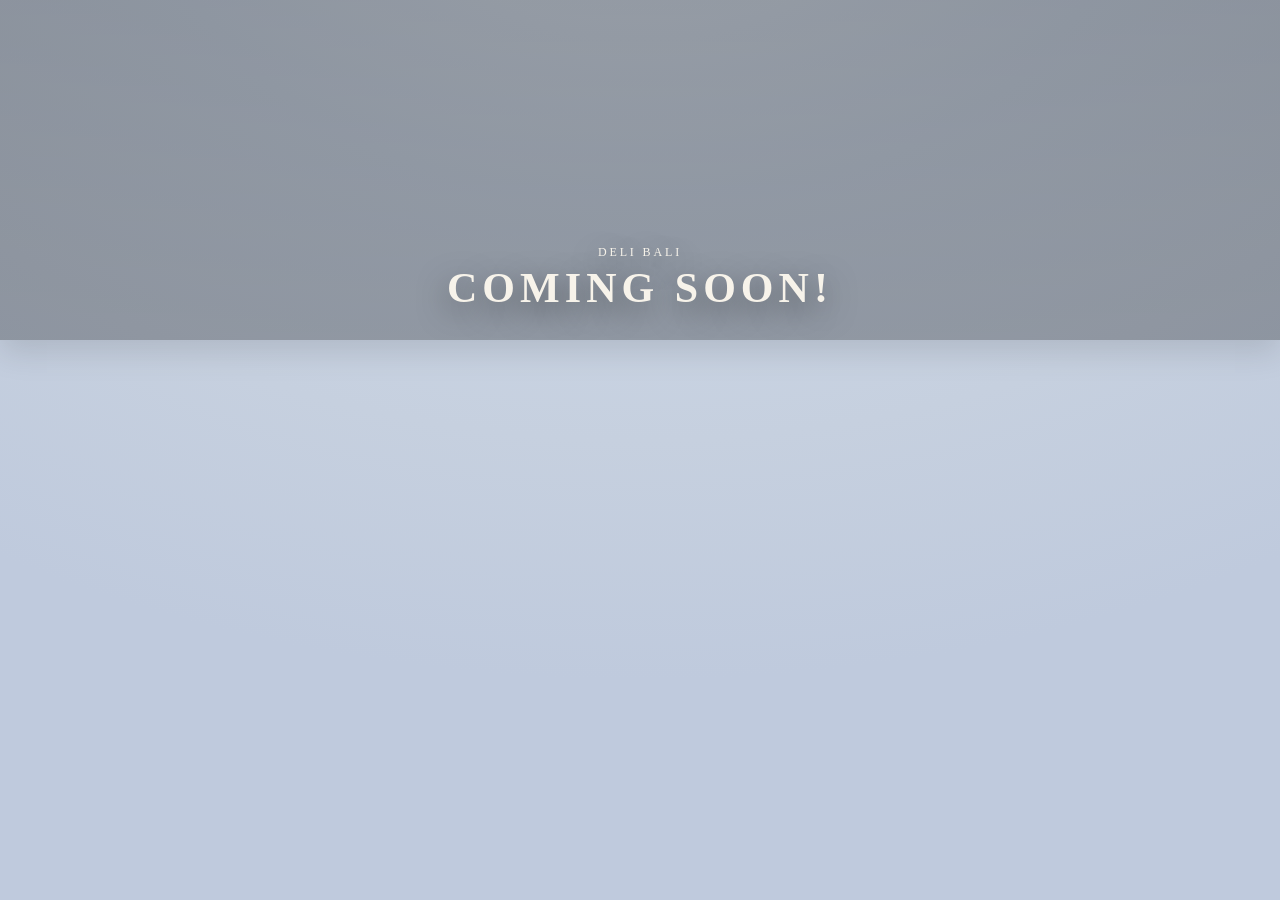
==== delibali.html @ d01d2f74 "Add files via upload" ====
<!doctype html>
<html lang="en">

<head>
  <meta charset="UTF-8" />

  <meta
    name="viewport"
    content="width=device-width, initial-scale=1.0"
  />

  <title>
    Coming Soon!
  </title>
  <link rel="icon" type="image/png" href="assets/Honomi package design.png">
  <link rel="stylesheet" href="styles.css" />
</head>

<body>

  <a class="skip-link" href="#main">
    Skip to content
  </a>

  <!-- HERO -->

  <section class="hero" aria-label="Honomi Farming Methods">

    <video
      class="hero__video"
      autoplay
      muted
      loop
      playsinline
    >
      <source
        src="assets/DJI_0225.mp4"
        type="video/mp4"
      />
    </video>

    <div class="hero__overlay"></div>

    <div class="container">

      <div class="hero__title">

        <p class="hero__kicker">
          Deli Bali
        </p>

        <h1 class="hero__headline">
          Coming Soon!
        </h1>

      </div>

    </div>
</body>
</html>
---- styles.css ----
:root{
  --paper:#fffbf7;
  --paper-2:#f4eddc;
  --ink:#2a2a2a;
  --muted:#66625a;
  --green:#988e42;
  --green-2:#204c38;
  --shadow:0 12px 30px rgba(0,0,0,.12);
  --radius:18px;
}

*{
  box-sizing:border-box;
}

html,
body{
  height:100%;
}

body{
  margin:0;

  font-family:
    ui-serif,
    Georgia,
    "Times New Roman",
    serif;

  color:var(--ink);

  background:
    radial-gradient(
      1200px 800px at 50% -120px,
      #d9e2ee 0%,
      #cbd6e6 40%,
      #c6d0df 70%,
      #bfcadd 100%
    );
}

img,
video{
  max-width:100%;
  display:block;
}

a{
  color:inherit;
}

.skip-link{
  position:absolute;
  left:-999px;
  top:8px;

  background:#000;
  color:#fff;

  padding:8px 10px;

  border-radius:10px;

  z-index:999;
}

.skip-link:focus{
  left:10px;
}

.container{
  max-width:1100px;
  margin:0 auto;
  padding:0 20px;
}

/* HERO */

.hero{
  position:relative;

  min-height:340px;

  overflow:hidden;

  box-shadow:var(--shadow);
}

.hero__video{
  position:absolute;

  inset:0;

  width:100%;
  height:100%;

  object-fit:cover;

  z-index:0;
}

.hero__overlay{
  position:absolute;

  inset:0;

  background:
    linear-gradient(
      rgba(0,0,0,.30),
      rgba(0,0,0,.28)
    );

  z-index:1;
}

.hero .container{
  position:relative;

  min-height:340px;

  z-index:2;
}

.hero__top{
  display:flex;
  align-items:flex-start;
  justify-content:space-between;

  padding:14px 14px 0;

  color:#f5f1e8;
}

.brand{
  display:flex;
  align-items:center;
  gap:10px;
}

.brand__mark{
  width:40px;
  height:40px;

  display:flex;
  align-items:center;
  justify-content:center;
}

.brand__mark img{
  width:100%;
  height:100%;
  object-fit:contain;

  filter: drop-shadow(0 2px 8px rgba(0,0,0,.25));
}

.dots{
  display:flex;
  gap:8px;
  align-items:center;
}

.dot{
  width:6px;
  height:6px;

  border-radius:999px;

  background:rgba(255,255,255,.55);

  display:inline-block;
}

.dot--active{
  background:#fff;
}

.hero__title{
  position:absolute;

  left:0;
  right:0;
  bottom:28px;

  text-align:center;

  color:#f7f3ea;

  text-shadow:
    0 10px 30px rgba(0,0,0,.50);
}

.hero__kicker{
  margin:0;

  letter-spacing:.24em;
  text-transform:uppercase;

  font-size:12px;
}

.hero__headline{
  margin:4px 0 0;

  font-size:42px;

  letter-spacing:.12em;
  text-transform:uppercase;
}

/* MAIN */

.content{
  background:var(--paper);
  overflow:hidden;
}

.card{
  background:var(--paper);
  padding:18px 18px 20px;
}

/* INTRO */

.card--intro{
  background:
    linear-gradient(
      180deg,
      var(--paper-2),
      var(--paper)
    );

  text-align:center;

  padding:40px 22px;
}

.section-title{
  margin:0 0 18px;

  text-align:center;

  font-size:24px;

  letter-spacing:.06em;
}

.section-title--left{
  text-align:left;
}

.intro-text{
  max-width:760px;

  margin:0 auto 18px;

  font-size:15px;

  line-height:1.8;

  color:var(--muted);
}

.learn-btn{
  display:inline-block;

  margin-top:12px;

  padding:12px 18px;

  background:var(--green);
  color:#fff;

  text-decoration:none;

  border-radius:12px;

  transition:.2s;
}

.learn-btn:hover{
  background:var(--green-2);
  transform:translateY(-2px);
}

/* OFFERS */

.offers{
  display:grid;

  grid-template-columns:
    repeat(3, minmax(0,1fr));

  gap:16px;
}

.offer{
  background:#fff;

  border-radius:14px;

  overflow:hidden;

  box-shadow:
    0 12px 24px rgba(0,0,0,.06);

  transition:.2s;

  text-align:center;
}

.offer:hover{
  transform:translateY(-4px);
}

.offer{
  cursor:pointer;
}

/* POPUP */

.popup{
  position:fixed;

  inset:0;

  background:rgba(0,0,0,.72);

  display:flex;
  align-items:center;
  justify-content:center;

  opacity:0;
  visibility:hidden;

  transition:.25s;

  z-index:9999;
}

.popup.active{
  opacity:1;
  visibility:visible;
}

.popup__content{
  position:relative;

  width:min(92vw, 900px);

  border-radius:22px;

  overflow:hidden;

  box-shadow:
    0 20px 50px rgba(0,0,0,.35);
}

.popup__content img,
.popup__content video{
  width:100%;
  height:75vh;

  object-fit:cover;

  display:block;
}

.popup__overlay{
  position:absolute;

  inset:0;

  display:flex;
  flex-direction:column;
  justify-content:flex-end;

  padding:40px;

  background:
    linear-gradient(
      to top,
      rgba(0,0,0,.72),
      rgba(0,0,0,.15) 55%,
      rgba(0,0,0,0)
    );

  color:#fff;
}

.popup__overlay h2{
  margin:0 0 12px;

  font-size:34px;

  letter-spacing:.04em;

  text-transform:uppercase;
}

.popup__overlay p{
  margin:0;

  max-width:650px;

  line-height:1.8;

  font-size:15px;

  color:rgba(255,255,255,.92);
}

.popup__close{
  position:absolute;

  top:16px;
  right:16px;

  width:44px;
  height:44px;

  border:none;

  border-radius:999px;

  background:rgba(255,255,255,.18);

  color:#fff;

  font-size:28px;

  cursor:pointer;

  z-index:10;

  backdrop-filter:blur(6px);
}

.popup__close:hover{
  background:rgba(255,255,255,.30);
}

/* MOBILE */

@media (max-width:760px){

  .popup__content img{
    height:70vh;
  }

  .popup__overlay{
    padding:24px;
  }

  .popup__overlay h2{
    font-size:24px;
  }

}

.offer__img{
  width:220px;
  height:220px;

  object-fit:cover;

  border-radius:50%;

  display:block;

  margin:24px auto 10px;

  box-shadow:
    0 10px 24px rgba(0,0,0,.12);
}

.offer__title{
  text-align:center;

  font-size:16px;

  margin:18px;
}

/* TWO COLUMN */

.two-col{
  display:grid;

  grid-template-columns:
    1.08fr .92fr;

  gap:16px;

  padding:0 0 18px;
}

.two-col .card{
  border-radius:var(--radius);

  background:#fff;

  box-shadow:
    0 14px 28px rgba(0,0,0,.06);
}

.two-col .card.card--flat{
  background: transparent !important;
  box-shadow: none !important;
  border-radius: 0 !important;
  padding: 0 !important;
}

.card--text{
  padding:24px;
}

.card--flat{
  background:transparent;
  box-shadow:none;
  padding:24px;
}

.muted{
  color:var(--muted);

  font-size:14px;

  line-height:1.7;
}

.card--image{
  overflow:hidden;
  padding:0;
}

.card--image img{
  width:100%;
  height:100%;

  object-fit:cover;

  min-height:280px;
}

/* FARMER SECTION */

.farmer{
  position:relative;

  height:520px;

  border-radius:22px;

  overflow:hidden;

  margin-bottom:18px;

  box-shadow:
    0 18px 40px rgba(0,0,0,.12);
}

.farmer__image{
  width:100%;
  height:100%;

  object-fit:cover;

  object-position:center 10%;
}

.farmer__overlay{
  position:absolute;
  inset:0;

  background:
    linear-gradient(
      to top,
      rgba(0,0,0,.65) 0%,
      rgba(0,0,0,.15) 45%,
      rgba(0,0,0,.10) 100%
    );
}

.farmer__content{
  position:absolute;

  inset:0;

  display:flex;
  flex-direction:column;
  justify-content:space-between;

  padding:34px;

  color:#fff;

  z-index:2;
}

.farmer__title{
  margin:0;

  font-size:38px;

  letter-spacing:.04em;

  text-transform:uppercase;

  text-shadow:
    0 4px 18px rgba(0,0,0,.35);
}

.farmer__text{
  margin:0;

  width:100%;

  font-size:15px;

  line-height:1.7;

  color:rgba(255,255,255,.92);

  max-width:900px;
}

/* MOBILE */

@media (max-width:760px){

  .farmer{
    height:420px;
  }

  .farmer__title{
    font-size:28px;
  }

  .farmer__content{
    padding:22px;
  }

}

/* PROCESS SECTION */

.process-section{
  padding:20px 0 40px;
}

.process-flow{
  display:flex;
  align-items:center;
  gap:18px;

  overflow-x:auto;

  padding-bottom:12px;
}

.process-card{
  position:relative;

  width:280px;
  height:280px;

  border-radius:22px;

  overflow:hidden;

  flex-shrink:0;

  box-shadow:
    0 16px 36px rgba(0,0,0,.12);

  transition:.25s;
}

.process-card:hover{
  transform:translateY(-6px);
}

.process-card img,
.process-card video{
  width:100%;
  height:100%;

  object-fit:cover;

  display:block;
}

.process-card__overlay{
  position:absolute;

  inset:0;

  display:flex;
  flex-direction:column;
  justify-content:flex-end;

  padding:20px;

  background:
    linear-gradient(
      to top,
      rgba(0,0,0,.72),
      rgba(0,0,0,.18) 55%,
      rgba(0,0,0,0)
    );

  color:#fff;
}

.process-card__overlay h3{
  margin:0 0 8px;

  font-size:18px;

  letter-spacing:.04em;

  text-transform:uppercase;
}

.process-card__overlay p{
  margin:0;

  font-size:13px;

  line-height:1.5;

  color:rgba(255,255,255,.92);
}

.process-arrow{
  font-size:38px;

  color:#988e42;

  font-weight:700;

  flex-shrink:0;
}

/* MOBILE */

@media (max-width:520px){

  .process-card{
    width:160px;
    height:240px;
  }

  .process-arrow{
    font-size:28px;
  }

}

/* STORY SECTION (NEW) */
.story {
  display: grid;
  grid-template-columns: 1fr 1fr;
  gap: 16px;
  align-items: stretch;
  margin: 18px 0;
}

.story__image img {
  width: 100%;
  height: 100%;
  object-fit: cover;
  border-radius: 18px;
  box-shadow: 0 14px 28px rgba(0,0,0,.06);
}

/* MOBILE FIX */
@media (max-width: 760px) {
  .story {
    grid-template-columns: 1fr;
  }
}

/* CONTACT */

.contact{
  margin-top:8px;

  background:
    radial-gradient(
      380px 240px at 82% 50%,
      rgba(255,255,255,.25),
      rgba(255,255,255,0)
    ),

    linear-gradient(
      180deg,
      #988e42,
      #988e42
    );

  padding:24px 12px 28px;
}

.contact__inner{
  background:rgba(255, 255, 255, 0.3);

  border-radius:22px;

  padding:24px;

  backdrop-filter:blur(6px);
}

/* BUY LINKS */

.buy-links{
  display:flex;
  flex-direction:column;

  gap:16px;

  margin-top:20px;
}

.buy-link{
  background:#fff;

  border-radius:18px;

  padding:22px;

  text-align:center;

  text-decoration:none;

  font-weight:700;

  box-shadow:
    0 10px 25px rgba(0,0,0,.08);

  transition:.2s;
}

.buy-link:hover{
  transform:translateY(-4px);
}

/* FOOTER */

.footer{
  padding:18px;

  text-align:center;

  color:rgba(0,0,0,.55);
}

/* MOBILE */

@media (max-width:760px){

  .offers{
    grid-template-columns:1fr;
  }

  .two-col{
    grid-template-columns:1fr;
  }

  .hero{
    min-height:260px;
  }

  .hero .container{
    min-height:260px;
  }

  .hero__headline{
    font-size:30px;
  }

}

@media (max-width:420px){

  .container{
    padding:0 14px;
  }

  .hero__headline{
    font-size:26px;
  }

  .section-title{
    font-size:20px;
  }

}
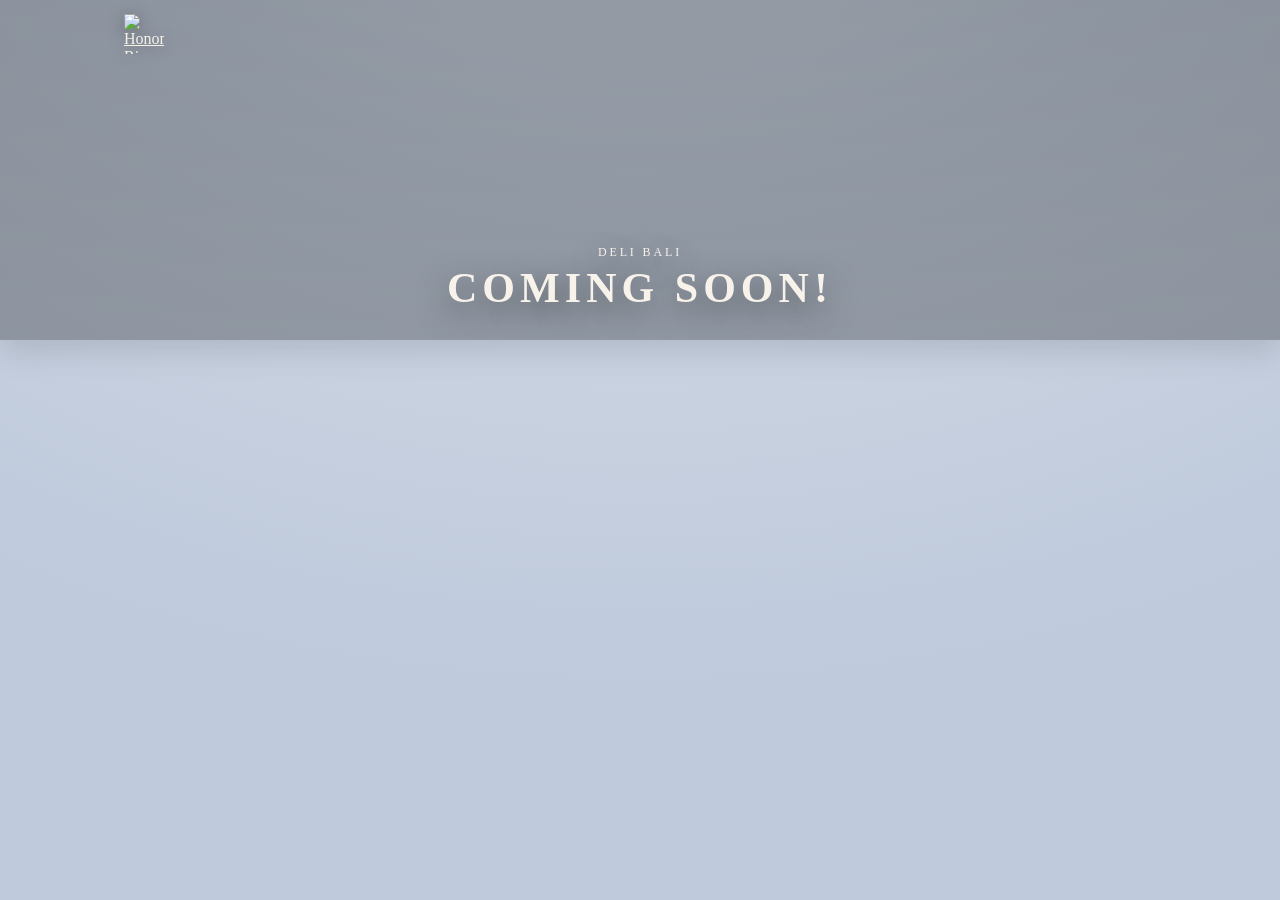
==== commit aa93ce13: "Update Honomi site layout and media behavior" ====
--- a/delibali.html
+++ b/delibali.html
@@ -41,11 +41,19 @@
 
     <div class="hero__overlay"></div>
 
-    <div class="container">
-
-      <div class="hero__title">
-
-        <p class="hero__kicker">
+    <div class="container">
+
+      <div class="hero__top hero__top--home">
+
+        <a class="brand__mark brand__mark--home" href="index.html" aria-label="Back to home">
+          <img src="assets/Honomi package design.png" alt="Honomi Rice Logo" />
+        </a>
+
+      </div>
+
+      <div class="hero__title">
+
+        <p class="hero__kicker">
           Deli Bali
         </p>
 
@@ -57,4 +65,4 @@
 
     </div>
 </body>
-</html>+</html>
--- a/styles.css
+++ b/styles.css
@@ -131,6 +131,10 @@
   color:#f5f1e8;
 }
 
+.hero__top--home{
+  justify-content:flex-start;
+}
+
 .brand{
   display:flex;
   align-items:center;
@@ -144,6 +148,16 @@
   display:flex;
   align-items:center;
   justify-content:center;
+}
+
+.brand__mark--home{
+  border-radius:999px;
+
+  transition:.2s;
+}
+
+.brand__mark--home:hover{
+  transform:translateY(-2px);
 }
 
 .brand__mark img{
@@ -495,6 +509,12 @@
   padding:0 0 18px;
 }
 
+.product-buy{
+  grid-template-columns:minmax(220px, .72fr) minmax(0, 1.28fr);
+
+  align-items:stretch;
+}
+
 .two-col .card{
   border-radius:var(--radius);
 
@@ -541,6 +561,53 @@
   object-fit:cover;
 
   min-height:280px;
+}
+
+.product-card{
+  position:relative;
+}
+
+.product-card img{
+  min-height:360px;
+}
+
+.product-card__overlay{
+  position:absolute;
+
+  inset:0;
+
+  display:flex;
+  flex-direction:column;
+  justify-content:flex-end;
+
+  padding:28px;
+
+  background:
+    linear-gradient(
+      to top,
+      rgba(0,0,0,.72),
+      rgba(0,0,0,.26) 58%,
+      rgba(0,0,0,.08)
+    );
+
+  color:#fff;
+}
+
+.product-card__overlay .section-title{
+  color:#fff;
+
+  text-shadow:0 8px 22px rgba(0,0,0,.35);
+}
+
+.product-card__overlay p{
+  max-width:420px;
+
+  margin:0;
+
+  font-size:15px;
+  line-height:1.7;
+
+  color:rgba(255,255,255,.92);
 }
 
 /* FARMER SECTION */
@@ -803,6 +870,16 @@
   padding:24px 12px 28px;
 }
 
+.product-buy .contact{
+  margin-top:0;
+
+  border-radius:var(--radius);
+
+  padding:12px;
+
+  overflow:hidden;
+}
+
 .contact__inner{
   background:rgba(255, 255, 255, 0.3);
 
@@ -811,6 +888,18 @@
   padding:24px;
 
   backdrop-filter:blur(6px);
+}
+
+.product-buy .contact__inner{
+  height:100%;
+
+  padding:18px;
+}
+
+.product-buy .contact .section-title{
+  margin-bottom:14px;
+
+  text-align:left;
 }
 
 /* BUY LINKS */
@@ -824,6 +913,12 @@
   margin-top:20px;
 }
 
+.product-buy .buy-links{
+  gap:12px;
+
+  margin-top:0;
+}
+
 .buy-link{
   background:#fff;
 
@@ -843,6 +938,10 @@
   transition:.2s;
 }
 
+.product-buy .buy-link{
+  padding:16px 14px;
+}
+
 .buy-link:hover{
   transform:translateY(-4px);
 }
@@ -869,6 +968,18 @@
     grid-template-columns:1fr;
   }
 
+  .product-buy{
+    grid-template-columns:1fr;
+  }
+
+  .product-card{
+    order:-1;
+  }
+
+  .product-card img{
+    min-height:300px;
+  }
+
   .hero{
     min-height:260px;
   }
